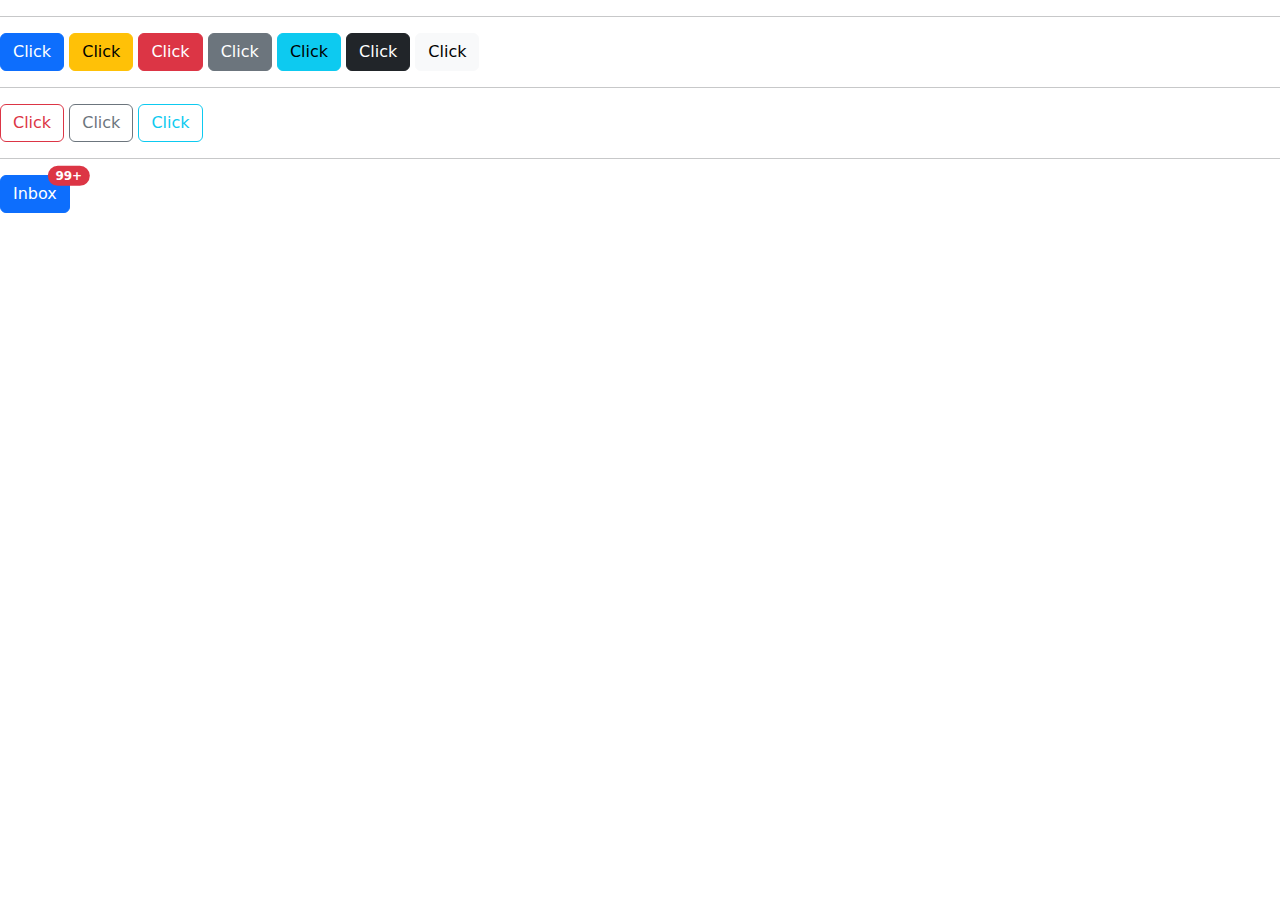
==== bootstrap5.html @ 394f42d8 "first commit" ====
<html>
    <head>
        <link href="https://cdn.jsdelivr.net/npm/bootstrap@5.1.3/dist/css/bootstrap.min.css" rel="stylesheet">
        <script src="https://cdn.jsdelivr.net/npm/bootstrap@5.1.3/dist/js/bootstrap.bundle.min.js"></script>
      
    </head>
    <body>
        <hr>
            <button class="btn btn-primary">Click</button>
            <button class="btn btn-warning">Click</button>
            <button class="btn btn-danger">Click</button>
            <button class="btn btn-secondary">Click</button>
            <button class="btn btn-info">Click</button>
            <button class="btn btn-dark">Click</button>
            <button class="btn btn-light">Click</button>
            
            <hr>

            <button class="btn btn-outline-danger">Click</button>
            <button class="btn btn-outline-secondary">Click</button>
            <button class="btn btn-outline-info">Click</button>
            
            <hr>

            <button type="button" class="btn btn-primary position-relative">
                Inbox
                <span class="position-absolute top-0 start-100 translate-middle badge rounded-pill bg-danger">
                  99+
                  <span class="visually-hidden">unread messages</span>
                </span>
              </button>
    </body>
</html>
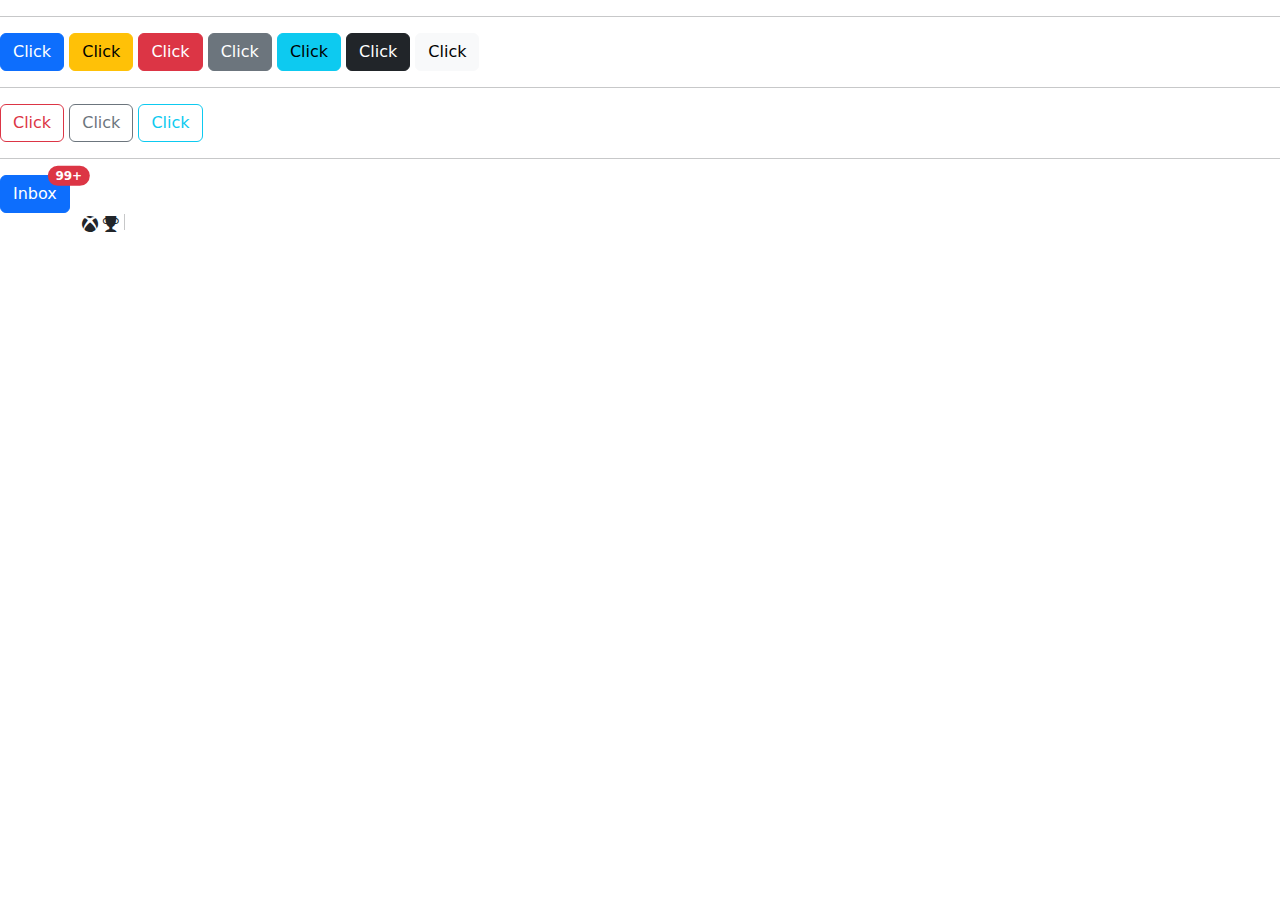
==== commit 7e132410: "fist commit" ====
--- a/bootstrap5.html
+++ b/bootstrap5.html
@@ -2,8 +2,9 @@
     <head>
         <link href="https://cdn.jsdelivr.net/npm/bootstrap@5.1.3/dist/css/bootstrap.min.css" rel="stylesheet">
         <script src="https://cdn.jsdelivr.net/npm/bootstrap@5.1.3/dist/js/bootstrap.bundle.min.js"></script>
-      
+        <link rel="stylesheet" href="https://cdn.jsdelivr.net/npm/bootstrap-icons@1.9.1/font/bootstrap-icons.css">
     </head>
+ 
     <body>
         <hr>
             <button class="btn btn-primary">Click</button>
@@ -29,5 +30,12 @@
                   <span class="visually-hidden">unread messages</span>
                 </span>
               </button>
+
+        <div class="container">
+              <i class="bi bi-xbox"></i>
+              <i class="bi bi-trophy-fill"></i>
+
+              <div class="vr"></div>
+        </div>
     </body>
 </html>